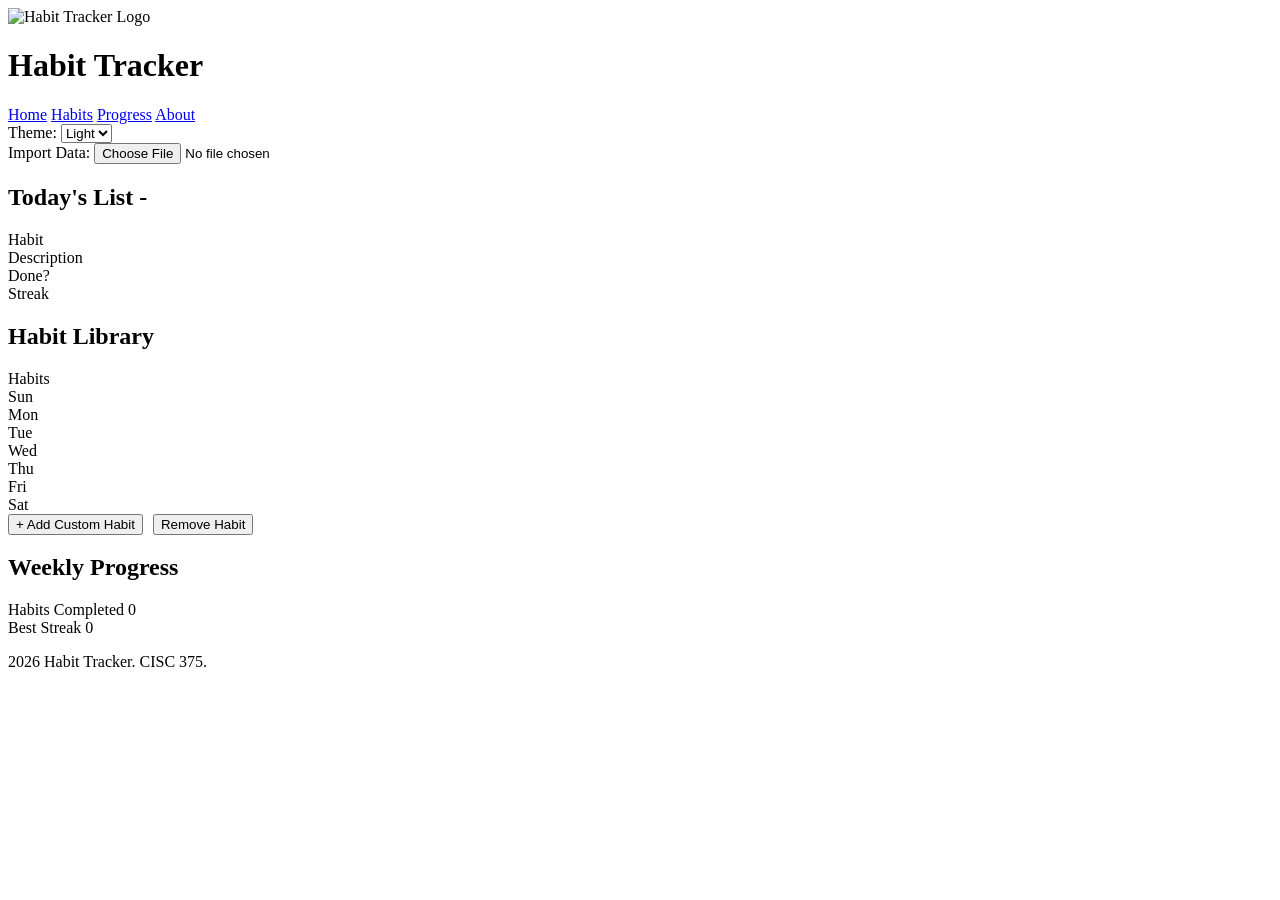
==== index.html @ 3df5ae3d "Create index.html" ====
<!DOCTYPE html>
<html lang="en">
<head>
    <meta charset="UTF-8">
    <meta name="viewport" content="width=device-width, initial-scale=1.0">
    <title>Habit Tracker</title>
    <link rel="stylesheet" href="style.css">
    <script src="./scripts/tableTracking.js" defer></script>
    <script src="./scripts/habit.js" defer></script>
    <link rel="icon" href="logo_habit_favicon.png" type="image/png">
</head>
<body>
<header>
    <!-- Logo -->
     <img src="logo_habit.png" alt="Habit Tracker Logo" id="logo">

     <h1 id="main-title">Habit Tracker</h1>
     
     <nav>
        <a href="#daily-dashboard">Home</a>
        <a href="#habit-library-section">Habits</a>
        <a href="#weekly-progress">Progress</a>
        <a href="about.html">About</a>
    </nav>
   
     
</header>
<div id="username-container" hidden>
    <div class="username-card">
        <h2>Welcome to Habit Tracker</h2>
        <p>Enter your name to get started</p>
        <label for="username">Name</label>
        <input type="text" id="username" placeholder="Your name...">
        <button id="submit-btn">Get Started</button>
    </div>
</div>
        <div class="theme">
            <label for="theme-select">Theme:</label>
            <select id="theme-select">
                <option value="light">Light</option>
                <option value="dark">Dark</option>
                <!--<option value="high-contrast">High Contrast</option>-->
            </select>
        </div>
   <!-- Export / Import -->
    <div id="data-management">
        <label for="import-file">Import Data:</label>
        <input type="file" id="import-file" accept=".json">
    </div>
 
    <main>
    <!-- Daily Dashboard -->
    <section id="daily-dashboard">
        <h2>Today's List - <span id="today-date"></span></h2>
        <div class="daily-tracker">
            <div id="habit-list">Habit</div>
            <div id="description"> Description</div>
            <div id="done">Done?</div>
            <div id="streak">Streak</div>
        </div>    
    </section>

    <!-- Habit Library -->
    <section id="habit-library-section">
        <h2>Habit Library</h2>
        <!-- grid -->
         <div class="grid-container" id="days-grid">
                <!-- Header-->
                <div class="grid-header">Habits</div>
                <div class="day-label">Sun</div>
                <div class="day-label">Mon</div>
                <div class="day-label">Tue</div>
                <div class="day-label">Wed</div>
                <div class="day-label">Thu</div>
                <div class="day-label">Fri</div>
                <div class="day-label">Sat</div>
         </div>
        <div style="display: flex; gap: 10px;">
            <button id="open-btn"> + Add Custom Habit</button>
            <button id="remove-btn">Remove Habit</button>
        </div>
    </section>


    <!-- Weekly Progress  -->
   <section id="weekly-progress">
    <h2>Weekly Progress</h2>

    <div id="weekly-progress-content">
        <div class="progress-item">
            <span>Habits Completed</span>
            <span id="completed-count">0</span>
        </div>

        <div class="progress-item">
            <span>Best Streak</span>
            <span id="streak-count">0</span>
        </div>
    </div>
</section>
     
    </main>
     <!-- Custom Habit Creator POP window  -->
    <section>
    <div id="modal" role="dialog" aria-modal="true" aria-labelledby="modal-title" hidden>
        <div class="modal-content">
            <h2 id="modal-title">Create Custom Habit</h2>
            <form id="habit-form">
                <label for="habit-name">Name:</label>
                <input type="text" id="habit-name" required>

                <label for="habit-category">Category:</label>
                <input type="text" id="habit-category" required>

                <!--
                <label for="habit-icon">Icon (emoji):</label>
                <input type="text" id="habit-icon" maxlength="2"> 
                -->
                
                <label for="habit-description">Description:</label>
                <input type="text" id="habit-description">

                <button type="submit" id="add-habits">Add Habit</button>
                <button type="button" id="close-btn">Cancel</button>
            </form>
        </div>
    </div>
    </section>
<footer>
    <p> 2026 Habit Tracker. CISC 375.</p>
</footer>

</body>
</html>
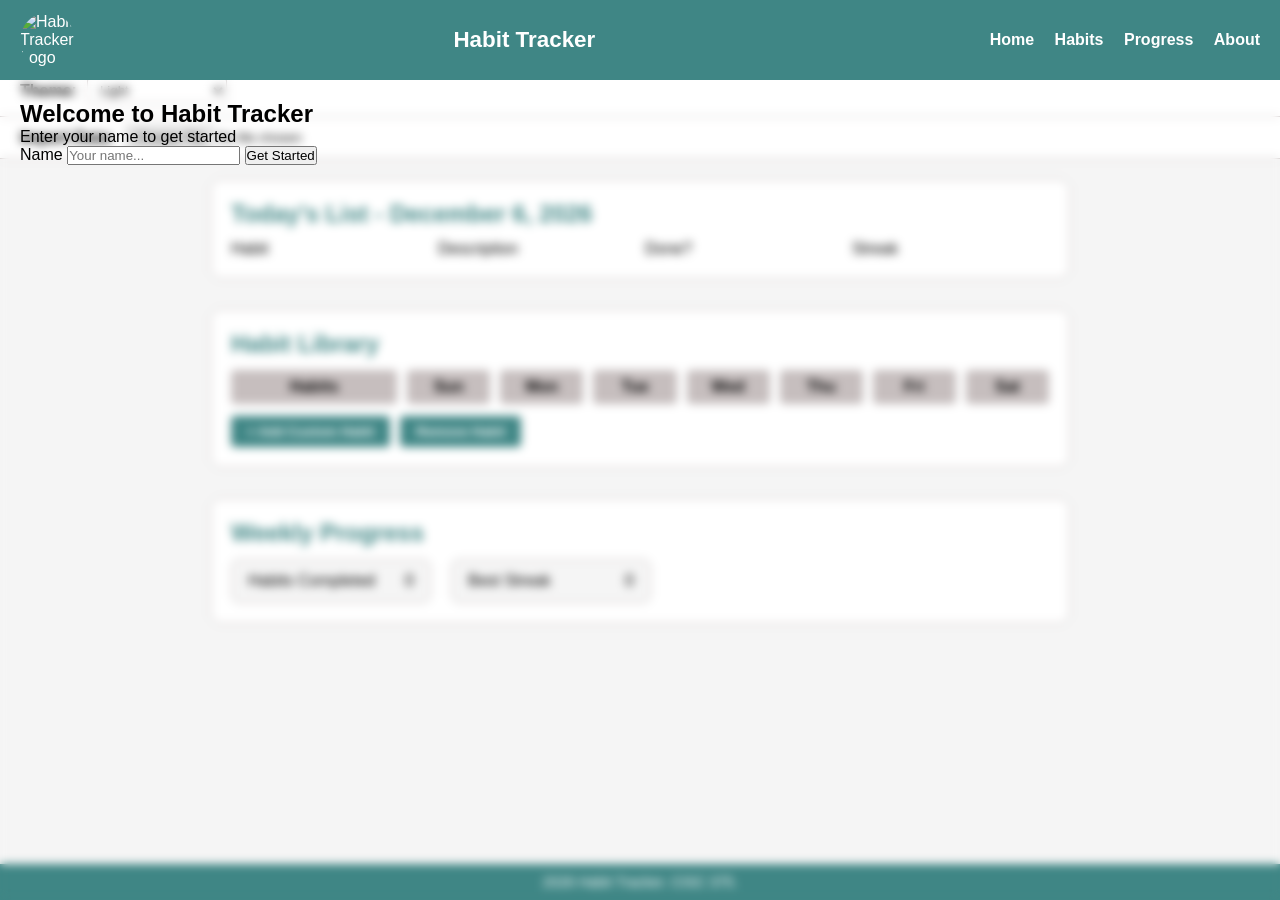
==== commit 72f24489: "Added stuff" ====
--- a/index.html
+++ b/index.html
@@ -5,7 +5,6 @@
     <meta name="viewport" content="width=device-width, initial-scale=1.0">
     <title>Habit Tracker</title>
     <link rel="stylesheet" href="style.css">
-    <script src="./scripts/tableTracking.js" defer></script>
     <script src="./scripts/habit.js" defer></script>
     <link rel="icon" href="logo_habit_favicon.png" type="image/png">
 </head>
--- a/style.css
+++ b/style.css
@@ -0,0 +1,425 @@
+ 
+:root {
+    --background: #f5f5f5;
+    --text:black;
+    --primary: rgb(63, 134, 133);
+    --primary-text: #fff;
+    --card-background: #fff;
+    --border: rgb(198, 190, 190);
+}
+
+[data-theme="dark"] {
+    --background: rgb(33, 33, 33);
+    --text:white;
+    --primary:  rgb(63, 134, 133);
+    --primary-text: #fff;
+    --card-background: rgb(51, 51, 51);
+    --border: #444;
+}
+
+[data-theme="high-contrast"] {
+    --background: black;
+    --text: #fff;
+    --primary: yellow;
+    --primary-text: black;
+    --card-background: black;
+    --border: #fff;
+}
+
+* {
+    box-sizing: border-box;
+    margin: 0;
+    padding: 0;
+}
+
+body {
+    font-family: Arial, sans-serif;
+    background-color: var(--background);
+    color: var(--text);
+    padding-bottom: 60px;
+}
+
+/* Header */
+header {
+    padding: 10px 20px;
+    position: fixed;
+    top: 0;
+    left: 0;
+    width: 100%;
+    height: 80px;
+    background: var(--primary);
+    color: var(--primary-text);
+    display: flex;
+    align-items: center;
+    justify-content: space-between;
+    /*padding: 10px 20px;*/
+    z-index: 100;
+}
+
+header h1 {
+    font-size: 1.4rem;
+}
+
+header img {
+    height: 55px;
+    width: 55px;
+    border-radius: 50%;
+    object-fit: cover;
+}
+
+header nav a {
+    color: var(--primary-text);
+    text-decoration: none;
+    margin-left: 16px;
+    font-weight: bold;
+}
+
+header nav a:hover {
+    text-decoration: underline;
+}
+
+/* Theme Toggle */
+.theme {
+   display: flex;
+    align-items: center;
+    gap: 10px;
+    padding: 12px 20px;
+    background: var(--card-background);
+    border-bottom: 1px solid var(--border);
+    margin-top: 65px;
+}
+
+.theme label {
+    font-weight: bold;
+    color: var(--text);
+}
+
+.theme select {
+    padding: 4px 8px;
+    border: 1px solid var(--border);
+    border-radius: 4px;
+    background: var(--card-background);
+    color: var(--text);
+    min-width: 140px;
+}
+
+/* Main Content */
+main {
+    padding: 20px;
+    max-width: 900px;
+    margin: 0 auto;
+}
+
+main section {
+    margin-bottom: 30px;
+}
+
+main h2 {
+    margin-bottom: 12px;
+    color: var(--primary);
+}
+
+/* Data Management */
+#data-management {
+    display: flex;
+    align-items: center;
+    gap: 12px;
+    padding: 10px 20px;
+    background: var(--card-background);
+    border-bottom: 1px solid var(--border);
+}
+
+#export-btn {
+    background: var(--primary);
+    color: var(--primary-text);
+    border: none;
+    padding: 8px 16px;
+    border-radius: 4px;
+    cursor: pointer;
+    font-weight: bold;
+}
+
+#export-btn:hover {
+    opacity: 0.85;
+}
+
+#data-management label {
+    font-weight: bold;
+    color: var(--text);
+}
+
+/* Table */
+table {
+    border-collapse: collapse;
+    width: 100%;
+}
+
+td, th {
+    border: 1px solid var(--border);
+    padding: 10px;
+    text-align: center;
+    color: var(--text);
+}
+
+.track {
+    cursor: pointer;
+    background-color: var(--card-background);
+}
+
+.track.done {
+    background-color: green;
+    color: #fcfbfb;
+}
+
+/* Habit Library Cards */
+#habit-library {
+    display: flex;
+    flex-wrap: wrap;
+    gap: 12px;
+}
+
+#cardcontainer .card,
+.card {
+    position: relative;
+    background: var(--card-background);
+    border: 1px solid var(--border);
+    border-radius: 8px;
+    padding: 14px;
+    min-width: 160px;
+    cursor: pointer;
+}
+
+/* Add Habit Button */
+#open-btn, #remove-btn {
+    margin-top: 12px;
+    background: var(--primary);
+    color: var(--primary-text);
+    border: none;
+    padding: 8px 16px;
+    border-radius: 4px;
+    cursor: pointer;
+    font-weight: bold;
+}
+
+#open-btn:hover, #remove-btn:hover {
+    opacity: 0.85;
+}
+
+/* Modal */
+#modal {
+    position: fixed;
+    inset: 0;
+    background: rgba(0,0,0,0.5);
+    display: flex;
+    align-items: center;
+    justify-content: center;
+    z-index: 200;
+}
+
+#modal[hidden] {
+    display: none;
+}
+
+.modal-content {
+    background: var(--card-background);
+    color: var(--text);
+    padding: 24px;
+    border-radius: 8px;
+    width: 100%;
+    max-width: 400px;
+    display: flex;
+    flex-direction: column;
+    gap: 10px;
+}
+
+.modal-content h2 {
+    margin-bottom: 8px;
+}
+
+.modal-content input {
+    width: 100%;
+    padding: 8px;
+    border: 1px solid var(--border);
+    border-radius: 4px;
+    background: var(--card-background);
+    color: var(--text);
+}
+
+.modal-content button {
+    padding: 8px 16px;
+    border: none;
+    border-radius: 4px;
+    cursor: pointer;
+    font-weight: bold;
+}
+
+.modal-content button[type="submit"] {
+    background: var(--primary);
+    color: var(--primary-text);
+}
+
+.modal-content button[type="button"] {
+    background: var(--border);
+    color: var(--text);
+}
+
+/* Footer */
+footer {
+    position: fixed;
+    left: 0;
+    bottom: 0;
+    width: 100%;
+    background: var(--primary);
+    color: var(--primary-text);
+    text-align: center;
+    padding: 10px;
+    font-size: 0.9rem;
+}
+#username-container
+{
+    width:100%;
+    height:100%;
+    top:0;
+    left:0;
+    position:fixed;
+    background-color: var(--primary);
+    backdrop-filter: blur(5px);
+    background-color: transparent;
+    justify-content: center;
+    align-items: center;
+    padding: 20px;
+    margin-top: 80px;  
+    z-index:100;
+}
+ 
+#username-container[hidden] {
+    display: none;
+}
+main section {
+    background: var(--card-background);
+    border: 1px solid var(--border);
+    border-radius: 10px;
+    padding: 20px;
+    margin-bottom: 30px;
+}
+.grid-container
+{
+    display: grid;
+   grid-template-columns: minmax(100px, 2fr) repeat(7, 1fr);
+    gap: 10px;
+    align-items: center;
+    overflow-x: auto;  
+}
+.grid-header, .day-label
+{
+    font-weight: bold;
+    text-align: center;
+    background-color: var(--border);
+    padding:8px;
+    border-radius: 4px;
+}
+.habit-name
+{
+    font-weight: bold;
+}
+.habit-box
+{
+    height: 40px;
+    width: 100%;
+    background-color: var(--card-background); 
+    border: 1px solid var(--border);
+    border-radius: 6px;
+    cursor: pointer;    
+}
+.habit-box.selected
+{
+    background-color: var(--primary);
+    border-color: var(--primary);
+}
+.daily-tracker
+{
+   display: grid;
+    grid-template-columns: repeat(4, 1fr);
+    gap: 10px;
+}
+#weekly-progress-content {
+    display: flex;
+    gap: 20px;
+    margin-top: 10px;
+}
+
+.progress-item {
+    background: var(--background);
+    padding: 12px 16px;
+    border-radius: 8px;
+    border: 1px solid var(--border);
+    display: flex;
+    justify-content: space-between;
+    width: 200px;
+}
+.about-container {
+  max-width: 800px;
+  margin: 120px auto 40px auto;
+  padding: 20px;
+}
+.about-container h1 {
+  margin-bottom: 10px;
+}
+.about-container p {
+  margin-bottom: 15px;
+}
+@media (max-width: 768px) {
+    header {
+        flex-direction: column;
+        height: auto;
+        padding: 12px;
+        gap: 8px;
+    }
+
+    header nav {
+        display: flex;
+        flex-wrap: wrap;
+        justify-content: center;
+        gap: 10px;
+    }
+
+    .theme,
+    #data-management {
+        flex-direction: column;
+        align-items: flex-start;
+    }
+
+
+main {
+    padding: 30px 20px;
+    max-width: 1100px;
+    margin: 0 auto;
+}
+    }
+
+    #habit-library {
+        flex-direction: column;
+    }
+
+    .modal-content {
+        width: 90%;
+    }
+    /* Weekly Progress */
+    #weekly-progress-content {
+    display: flex;
+    gap: 20px;
+    margin-top: 10px;
+}
+
+.progress-item {
+    background: var(--background);
+    padding: 12px 16px;
+    border-radius: 8px;
+    border: 1px solid var(--border);
+    display: flex;
+    justify-content: space-between;
+    width: 200px;
+}
+.habit-row {
+    display: contents;
+}
